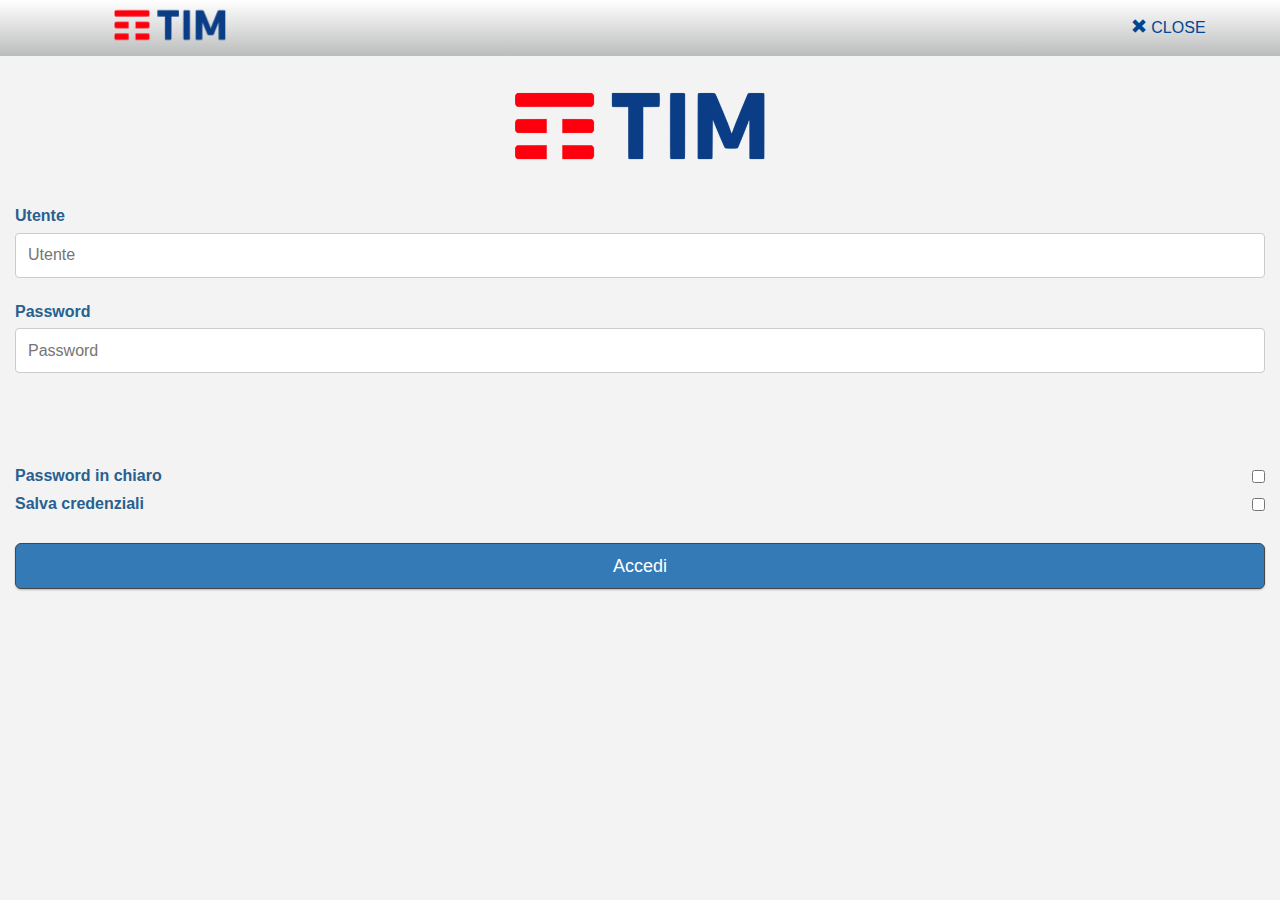
==== index.html @ f56f516e "CarSharing 1.0.0" ====
<html>
<head>
<meta http-equiv="Content-Type" content="text/html; charset=utf-8" />
   <link href="css/bootstrap.min.css" rel="stylesheet">
   <!-- CSS FOR TOGGLE LEFT MENU -->
     <link href='http://fonts.googleapis.com/css?family=Exo+2:400,600,300,900' rel='stylesheet' type='text/css'>
     <link href="css/navbar-static-top.css" rel="stylesheet">
     <link rel="stylesheet" href="font-awesome/css/font-awesome.min.css">
   <!-- END CSS FOR TOGGLE LEFT MENU -->
   <link href="css/custom.css" rel="stylesheet">
<script src="phonegap.js"></script>
   <!-- <script src="https://ajax.googleapis.com/ajax/libs/jquery/1.11.2/jquery.min.js"></script> -->
   <script src="js/jquery.min.js"></script>
   <!-- <script src="js/menu.js"></script>-->
 <script type="text/javascript" charset="utf-8">
    // Call onDeviceReady when Cordova is loaded.
    // At this point, the document has loaded but cordova-1.8.1.js has not.
    // When Cordova is loaded and talking with the native device,
    // it will call the event `deviceready`.
    function onLoad() {
        document.addEventListener("deviceready", onDeviceReady, false);
        //alert("onload");
    }
    // Cordova is loaded and it is now safe to make calls Cordova methods
    function onDeviceReady() {
        document.addEventListener("offline", onOffline, false);
        document.addEventListener("online", onOnline, false);
        if (device.model!=null)
        {
          localStorage.setItem("duuid", device.uuid);
          localStorage.setItem("dmodel", device.model);
          localStorage.setItem("dplatform", device.platform);
          localStorage.setItem("dversion", device.version);
        }
        //alert("onDeviceReady");
    }
    // Handle the offline event
    function onOffline() {
      $("#offline-alert").alert();
      $("#offline-alert").fadeTo(2000, 500).slideUp(500, function(){
        $("#offline-alert").alert('close');
      });   
      //alert("Il dispositivo e' OffLine\nQuesta App richiede una connessione internet!");
      //btn_login disabled
      $('#btn_login').addClass( "disabled" );
    }
    // Handle the online event
    function onOnline() {
      $("#online-alert").alert();
      $("#online-alert").fadeTo(2000, 500).slideUp(500, function(){
        $("#online-alert").alert('close');
      });   
      //alert("Il dispositivo e' OnLine!");
      //btn_login enabled!
      $('#btn_login').removeClass( "disabled" );
    }
    // Handle the back browser button
    document.addEventListener("backbutton", onBackKeyDown, false);
    function onBackKeyDown() {
      if (confirm("Chiudere l'applicazione?")) {
        navigator.app.exitApp();
      }
    }

</script>
<script>
//var db = openDatabase('GeoNavDB', '1.0', 'GeoNav App DB', 3 * 1024 * 1024);
$.fn.serializeObject = function()
{
    var o = {};
    var a = this.serializeArray();
    $.each(a, function() {
        if (o[this.name] !== undefined) {
            if (!o[this.name].push) {
                o[this.name] = [o[this.name]];
            }
            o[this.name].push(this.value || '"');
        } else {
            o[this.name] = this.value || '"';
        }
    });
    return o;
};
  function onSuccess(data, status)
  {
    console.log("data.status: "+data.status);
    console.log("data: "+ JSON.stringify(data));
    localStorage.setItem("auth", data.auth);
    localStorage.setItem("token", data.token);
    localStorage.setItem("login", data.auth);
    if (data.auth.localeCompare("OK")==0)
    {
       localStorage.setItem("link", "poi");
       window.location = "ric_elemento.html";
    }
    else
    {
       window.location = "index.html";
    }
  }
  function onError(data, status)
  {
    //var htmlString = "<p>ERRORE Login!</p>";
    console.log("data.status: "+data.status);
    console.log("data: "+ JSON.stringify(data));
    localStorage.setItem("link", "menu");
    localStorage.setItem("login", "KO");
  }   
  $(document).ready(function() {
    $("#online-alert").hide();
    $("#offline-alert").hide();

    //IN CASO DI LOGIN VALIDO NON RIEFFETTUO IL LOGIN...
    if (localStorage.getItem("auth") != null) {
      var auth=localStorage.getItem("auth");
      if (auth.localeCompare("OK")==0)
      {
        localStorage.setItem("link", "poi");
        window.location = "ric_elemento.html";
      }
    }

    //BOTTONE ACCEDI PER EFFETTUARE IL LOGIN:
    $("#btn_login").click(function(){
      console.log(callAjaxForm);
      var formData = $("#callAjaxForm").serialize();
      console.log(formData);
      //var formData = JSON.stringify($('#callAjaxForm').serializeObject())
      // TO DO: agganciare a formData i campi uuid ecc ecc [uuid, model, platform, version] 
      //        letti dal dispositivo con il plugin <plugin name="cordova-plugin-device" spec="1.0.1" source="pgb" />
      if (localStorage.getItem("duuid") != null) 
      {
        var uuid     = localStorage.getItem("duuid");
        var model    = localStorage.getItem("dmodel");
        var platform = localStorage.getItem("dplatform");
        var version  = localStorage.getItem("dversion");
        var parametri = formData + "&uuid=" + uuid + "&model=" + model + "&platform=" + platform + "&version=" + version;
      }
      else
      {
        var parametri = formData;
      }
      console.log(parametri);
      localStorage.setItem("matricola", $("#matricola").val());
      localStorage.setItem("password", $("#password").val());
      //var url = "http://service.cloudmup.com/GOALocale/GeoNavLogin.php";
      //var url = "http://surak/CCSApp/ccs_login.php";
      var url = "http://2.35.153.229/CCSApp/ccs_login.php";
      console.log(url);
      $.ajax({
        type: "GET",
        url: url,
        cache: false,
        dataType: "jsonp",
        data: parametri,
        success: onSuccess,
        error: onError
      });
      //return false;
    });

    $('#btn_exit').click(function() {
      if (confirm("Chiudere l'applicazione?")) {
        navigator.app.exitApp();
      }
    });

    $( "#matricola" ).keydown(function( event ) {
      if ( event.which == 13 ) {
        event.preventDefault();
        $( "#password" ).focus();
      }
      console.log("Handler for .keydown() called ");
      console.log("event: "+event.which);
    });

    $( "#password" ).keydown(function( event ) {
      if ( event.which == 13 ) {
        event.preventDefault();
        $("#btn_login").click();
      }
    });

  });  
</script>
</head>
<body onload="onLoad()">
    <!-- Static navbar -->
    <nav class="navbar navbar-default navbar-fixed-top gradienti">
      <div class="container">
        <div class="navbar-header">
          <!-- solo per la pagina index.html NON ESISTE IL MENU ed il logo ha un margine di 40 pixel -->
          <div class="navbar-header" style="line-height: 56px;" id="testata" >
            <!--<img src="pics/geonav.png" height="56px" align="left" id="logo_small" style="margin-left:40px;" />-->
            <img src="pics/logo.png" height="50px" align="left" id="logo_small" style="margin-left:40px;" />

            <a id="btn_exit" type="button" class='.navbar-toggle pull-right' style="color: #004691;" >
               <span class="glyphicon glyphicon-remove" aria-hidden="true" style="color: #004691;" ></span> CLOSE&nbsp;
            </a>

          </div>
        </div>
      </div>
    </nav>
    <!-- <div class="container-fluid" style="max-width: 540px;" id="fluido" > -->
    <div class="container-fluid" id="fluido" >
      <div class="row">
        <div class="col-sm-12 col-sm-offset-0 col-md-12 col-md-offset-0 main" id="contenuto" >
          <center>
            <img src="pics/logo.png" height="112px" border=0 id="logo_big" /><br><br>
          </center>
          <form id="callAjaxForm">
           <label for='matricola'>Utente</label>
           <input type=text id='matricola' name='matricola' placeholder='Utente' class='form-control-custom' required='true' >
           <br>

                  <div class="alert alert-success" id="online-alert">
                      <button type="button" class="close" data-dismiss="alert">x</button>
                      Il dispositivo e' <strong>OnLine!</strong>
                  </div>
                  <div class="alert alert-danger" id="offline-alert">
                      <button type="button" class="close" data-dismiss="alert">x</button>
                      Il dispositivo e' <strong>OffLine!</strong><br>
                      Questa App richiede una connessione internet.
                  </div>

           <label for='password'>Password</label>
           <input type=password id='password' name='password' placeholder='Password' class='form-control-custom' required='true' >
           <br>
           <br><br><br>
           <label for='chiaro'>Password in chiaro</label>
           <input id='chiaro' class="pull-right" type="checkbox" value="checkbox" onchange="password_in_chiaro(this)" style="margin-left:1px;margin-top:5px;" />
           <br>
           <label for='cred'>Salva credenziali</label>
           <input id='cred' class="pull-right" type="checkbox" value="checkbox" style="margin-left:1px;margin-top:5px;" />
           <br><br>
           <button id="btn_login" type="button" class='btn btn-primary btn-lg bottone' style="margin-bottom:10px;" >Accedi</button>
           </form>
        </div> <!-- close <div class="col-sm-12 col-sm-offset-0 col-md-12 col-md-offset-0 main"> -->
      </div> <!-- close div row --> 
    </div> <!-- close div container-fluid -->
    <!-- Include all compiled plugins (below), or include individual files as needed -->
    <script src="js/bootstrap.min.js"></script>
    <script>
    function password_in_chiaro(checkbox)
    {
        if (checkbox.checked)
        {
            var password = document.getElementById("password");
            password.type="text";
        }
        else
        {
            var password = document.getElementById("password");
            password.type="password";
        }
    }
    </script>
<!-- <script async defer src="https://maps.googleapis.com/maps/api/js?key=AIzaSyBSOthkwq0sKfWCDOCUmnfSlzeUi72r7hg&signed_in=true&callback=initMap"></script> -->
</body>
</html>
---- css/navbar-static-top.css ----
body {
  padding-top: 70px;
}
.margin-top{margin-top: 20px;}
.navbar-header{float:none;text-align: center;}
	/* top bar */
	.navbar {text-transform: uppercase;background-color: #00001e;border: none}
	.navbar a  {color:#fff;font-weight: 300;text-decoration: none}
	.navbar-default .navbar-brand {color:#fff;font-weight: bold;margin:0;line-height: 50px;float:none; margin-left: auto; margin-right: auto; width: 60px; float: none; }
	.icon{margin-bottom: 8px;margin:0;padding: 15px 15px; float:right;}
	    .back{float:left;background-color: #feaf8d;}
	    .search{background: #fb7b74; float:left;}
	    .tw{background: #3fc6f3}
	    .fb{background: #0d9be5}
    /* toggle button */
    .navbar-toggle{border: none;color:#fff;margin:0;padding: 18px 15px; border-radius: 0px;float:left;}
    .navbar-default .navbar-toggle,
	.navbar-default .navbar-toggle:hover,
	.navbar-default .navbar-toggle:focus { /* background-color: #fc575e; */}
	.navbar-default .navbar-toggle .icon-bar {background-color: #fff;}
	/* Position where the element is fixed */
	.affix {top: 50px; width: 200px; }
	#affix {width: 300px;}
    .nav li a {border-bottom: 1px solid #ddd; color:#7b7a7e;}
	.nav li a i {margin-right:20px;}
    /* list */ 
    .ux-mood{font-size: 18px; font-weight: 300;margin-bottom: 40px}
    .ux-mood li{margin-bottom: 10px}
    .upper{text-transform: uppercase; font-weight: bold}
/* collapsed sidebar styles */
@media screen and (max-width: 1281px) {
	.affix {position: static;}
	/*#affix{width: 100%;}*/
	#affix{width: 90%;}
  	.sidebar-offcanvas{-webkit-transition: all 0.3s ease-in-out;
		-moz-transition: all 0.3s ease-in-out;
		-ms-transition: all 0.3s ease-in-out;
		-o-transition: all 0.3s ease-in-out;
		transition: all 0.3s ease-in-out;
		width:100%;
		height:100%;
		/* background-color: #323232; */
		background-color: #6F6F6F;
		/* background-color: #DDDDDD; */
		/* background-color: #DE0019; */
		z-index: 51;
		margin: 0; padding: 0;
		position: fixed;
		top:56px;
		left: -100%;
	}
	/*.sidebar-offcanvas ul {width:90%; background-color: #323232;} */
	.sidebar-offcanvas ul {width:90%; background-color: #DDDDDD;}
	.sidebar-offcanvas ul li{margin:0}
	.sidebar-offcanvas ul li p{padding: 15px 20px;margin:0;border-bottom: 1px solid #939393} /* color:#fff; font-size: 15px; solid #d6474d */
	.sidebar-offcanvas ul li a{color:#286090;padding: 15px 20px;margin:0;border-bottom: 1px solid #939393} /* font-size: 15px; solid #d6474d */
	.sidebar-offcanvas ul li a:hover{background:#CCCCCC;border:none; border-radius:0} /* background:#54303a; */
	.nav{margin-top: 0px;}
	.nav > li > a:hover, 
	.nav > li > a:focus{background-color: #286090}
	.active {left: 0;}
}

.gradienti {
    background: -webkit-linear-gradient(#FFFFFF, #BBBDBC); /* For Safari 5.1 to 6.0 */
    background: -o-linear-gradient(#FFFFFF, #BBBDBC); /* For Opera 11.1 to 12.0 */
    background: -moz-linear-gradient(#FFFFFF, #BBBDBC); /* For Firefox 3.6 to 15 */
    background: linear-gradient(#FFFFFF, #BBBDBC); /* Standard syntax (must be last) */
}
---- css/custom.css ----
body{color:#286090;font-size: 16px;background-color:f3f3f3;}
.btn-default{color:#eee;background-color:#838383;border-color:#666}
.btn-default:hover,.btn-default:focus,.btn-default:active,.btn-default.active,.open .dropdown-toggle.btn-default{
  color:#eee;background-color:#6f6f6f;border-color:#474747}
.btn-default:active,.btn-default.active,.open .dropdown-toggle.btn-default{background-image:none}
.btn-default.disabled,.btn-default[disabled],fieldset[disabled] .btn-default,.btn-default.disabled:hover,.btn-default[disabled]:hover,fieldset[disabled] .btn-default:hover,.btn-default.disabled:focus,.btn-default[disabled]:focus,fieldset[disabled] .btn-default:focus,.btn-default.disabled:active,.btn-default[disabled]:active,fieldset[disabled] .btn-default:active,.btn-default.disabled.active,.btn-default[disabled].active,fieldset[disabled] .btn-default.active{background-color:#838383;border-color:#666}
.btn-default .badge{color:#838383;background-color:#eee}
.bottone{
  /* display: block; */
  width: 100%; 
  border-color: #464646; 
  box-shadow: 0px 1px 2px rgba(0, 0, 0, 0.25);"
}
.form-control-custom {
    display: block;
    width: 100%;
    height: 45px;
    padding: 6px 12px;
    font-size: 16px;
    color: #286090;
    background-color: #FFF;
    border: 1px solid #CCC;
    border-radius: 4px;
}
#map {
  width: 100%;
  height: 100%;
}
/* SERVE PER IL FOOTER DEL MENU */
html {
  position: relative;
  min-height: 100%;
}
#my_footer{
  position: absolute;
  bottom: 0;
  /* max-width: 540px; */
  width: 100%;
}
/******* FOOTER DEL MENU ********/
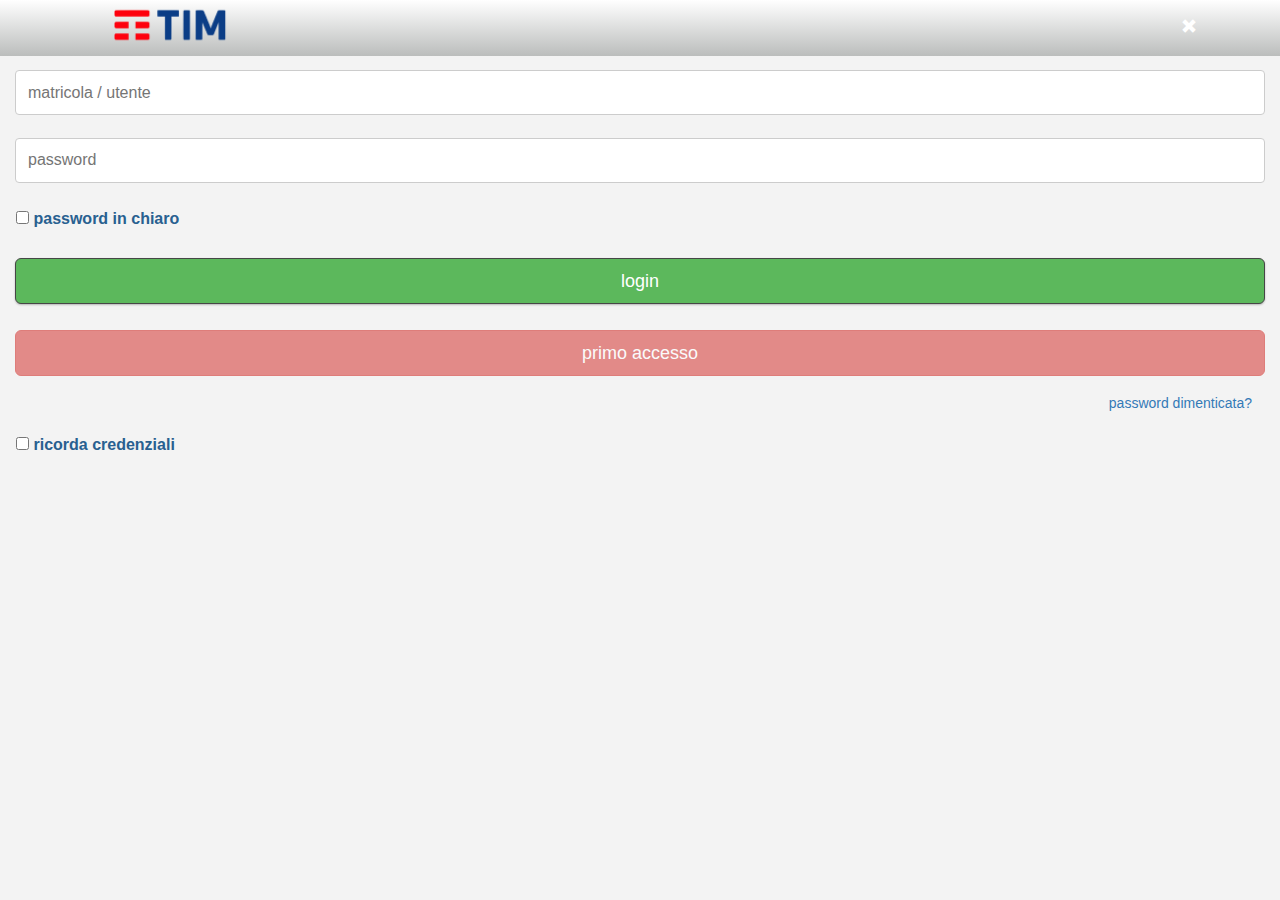
==== commit 3f4d86b0: "Car Sharing 1.0.0" ====
--- a/index.html
+++ b/index.html
@@ -81,8 +81,35 @@
     });
     return o;
 };
+
+  function call(){
+    var token = localStorage.getItem("token");
+    if (token==null)
+        token="asd666";
+    var lat = localStorage.getItem("latitudine");
+    if (lat == null)
+       lat = 41.90;
+    var lon = localStorage.getItem("longitudine");
+    if (lon == null)
+       lon = 12.42;
+    var xmlhttp = new XMLHttpRequest();
+    var url="http://service.cloudmup.com/GOALocale/MachiavelliQuery.php?pin=test1&token="+token+"&latitude="+lat+"&longitude="+lon+"&poiType=&range=30&elements=200&name=";
+    console.log("url:"+url);
+    xmlhttp.onreadystatechange=function() {
+        if (xmlhttp.readyState == 4 && xmlhttp.status == 200) {
+            var lista = xmlhttp.responseText;
+            localStorage.setItem("lista", lista);
+            window.location = "mappa.html";
+        }
+    }
+    xmlhttp.open("GET", url, true);
+    xmlhttp.send();
+  }
+
+
   function onSuccess(data, status)
   {
+    console.log("onSuccess");
     console.log("data.status: "+data.status);
     console.log("data: "+ JSON.stringify(data));
     localStorage.setItem("auth", data.auth);
@@ -90,8 +117,10 @@
     localStorage.setItem("login", data.auth);
     if (data.auth.localeCompare("OK")==0)
     {
-       localStorage.setItem("link", "poi");
-       window.location = "ric_elemento.html";
+       localStorage.setItem("link", "mappa");
+       //window.location = "ric_elemento.html";
+       console.log("lista veicoli non presente devo rieffettuare la ricerca...");
+       call();
     }
     else
     {
@@ -101,6 +130,7 @@
   function onError(data, status)
   {
     //var htmlString = "<p>ERRORE Login!</p>";
+    console.log("onError");
     console.log("data.status: "+data.status);
     console.log("data: "+ JSON.stringify(data));
     localStorage.setItem("link", "menu");
@@ -116,9 +146,16 @@
       if (auth.localeCompare("OK")==0)
       {
         localStorage.setItem("link", "poi");
-        window.location = "ric_elemento.html";
-      }
-    }
+        //window.location = "ric_elemento.html";
+        window.location = "mappa.html";
+      }
+    }
+
+    //BOTTONE ACCEDI PER EFFETTUARE IL LOGIN:
+    $("#btn_primo").click(function(){
+      //DEBUG alert("btn_primo");
+      window.location = "primo.html";
+    });
 
     //BOTTONE ACCEDI PER EFFETTUARE IL LOGIN:
     $("#btn_login").click(function(){
@@ -140,12 +177,15 @@
       {
         var parametri = formData;
       }
-      console.log(parametri);
+      console.log("parametri: "+parametri);
       localStorage.setItem("matricola", $("#matricola").val());
       localStorage.setItem("password", $("#password").val());
+      //MachiavelliLogin consente l'accesso alle matricole telecom tramite LDAP
+      var url = "http://service.cloudmup.com/GOALocale/MachiavelliLogin.php";
       //var url = "http://service.cloudmup.com/GOALocale/GeoNavLogin.php";
       //var url = "http://surak/CCSApp/ccs_login.php";
-      var url = "http://2.35.153.229/CCSApp/ccs_login.php";
+      //var url = "http://2.35.153.229/CCSApp/ccs_login.php";
+      //var url = "http://192.168.1.5/CCSApp/ccs_login.php";
       console.log(url);
       $.ajax({
         type: "GET",
@@ -194,8 +234,8 @@
             <!--<img src="pics/geonav.png" height="56px" align="left" id="logo_small" style="margin-left:40px;" />-->
             <img src="pics/logo.png" height="50px" align="left" id="logo_small" style="margin-left:40px;" />
 
-            <a id="btn_exit" type="button" class='.navbar-toggle pull-right' style="color: #004691;" >
-               <span class="glyphicon glyphicon-remove" aria-hidden="true" style="color: #004691;" ></span> CLOSE&nbsp;
+            <a id="btn_exit" type="button" class='.navbar-toggle pull-right' style="color: #FFF;" >
+               <span class="glyphicon glyphicon-remove" aria-hidden="true" style="color: #FFF;" ></span>&nbsp;&nbsp;&nbsp;
             </a>
 
           </div>
@@ -207,11 +247,11 @@
       <div class="row">
         <div class="col-sm-12 col-sm-offset-0 col-md-12 col-md-offset-0 main" id="contenuto" >
           <center>
-            <img src="pics/logo.png" height="112px" border=0 id="logo_big" /><br><br>
+            <!--<img src="pics/logo.png" width='100%' border=0 id="logo_big" style='max-width:835px;' /><br><br>-->
           </center>
           <form id="callAjaxForm">
-           <label for='matricola'>Utente</label>
-           <input type=text id='matricola' name='matricola' placeholder='Utente' class='form-control-custom' required='true' >
+           <!-- <label for='matricola'>Utente</label> -->
+           <input type=text id='matricola' name='matricola' placeholder='matricola / utente' class='form-control-custom' required='true' >
            <br>
 
                   <div class="alert alert-success" id="online-alert">
@@ -224,18 +264,21 @@
                       Questa App richiede una connessione internet.
                   </div>
 
-           <label for='password'>Password</label>
-           <input type=password id='password' name='password' placeholder='Password' class='form-control-custom' required='true' >
+           <!-- <label for='password'>Password</label> -->
+           <input type=password id='password' name='password' placeholder='password' class='form-control-custom' required='true' >
            <br>
-           <br><br><br>
-           <label for='chiaro'>Password in chiaro</label>
-           <input id='chiaro' class="pull-right" type="checkbox" value="checkbox" onchange="password_in_chiaro(this)" style="margin-left:1px;margin-top:5px;" />
+           <input id='chiaro' type="checkbox" value="checkbox" onchange="password_in_chiaro(this)" style="margin-left:1px;margin-top:5px;" />
+           <label for='chiaro'>password in chiaro</label>
+           <br><br>
+           <button id="btn_login" type="button" class='btn btn-success btn-lg bottone' style="margin-bottom:10px;" >login</button>
+           </form>
+           <!-- PER ORA NO IN FUTURO SI POTRANNO REGISTRARE -->
+           <button id="btn_primo" type="button" class='btn btn-danger btn-lg bottone' style="margin-bottom:10px;" DISABLED >primo accesso</button>
            <br>
-           <label for='cred'>Salva credenziali</label>
-           <input id='cred' class="pull-right" type="checkbox" value="checkbox" style="margin-left:1px;margin-top:5px;" />
+           <button id='btn_lost' class='btn btn-link pull-right' />password dimenticata?</button>
            <br><br>
-           <button id="btn_login" type="button" class='btn btn-primary btn-lg bottone' style="margin-bottom:10px;" >Accedi</button>
-           </form>
+           <input id='cred' type="checkbox" value="checkbox" style="margin-left:1px;margin-top:5px;" />
+           <label for='cred'>ricorda credenziali</label>
         </div> <!-- close <div class="col-sm-12 col-sm-offset-0 col-md-12 col-md-offset-0 main"> -->
       </div> <!-- close div row --> 
     </div> <!-- close div container-fluid -->
--- a/css/navbar-static-top.css
+++ b/css/navbar-static-top.css
@@ -43,7 +43,7 @@
 		background-color: #6F6F6F;
 		/* background-color: #DDDDDD; */
 		/* background-color: #DE0019; */
-		z-index: 51;
+		z-index: 10;
 		margin: 0; padding: 0;
 		position: fixed;
 		top:56px;
@@ -66,4 +66,31 @@
     background: -o-linear-gradient(#FFFFFF, #BBBDBC); /* For Opera 11.1 to 12.0 */
     background: -moz-linear-gradient(#FFFFFF, #BBBDBC); /* For Firefox 3.6 to 15 */
     background: linear-gradient(#FFFFFF, #BBBDBC); /* Standard syntax (must be last) */
+}
+/* collapsed sidebar styles */
+@media screen and (max-width: 1281px) {
+	.affix-right {position: static;}
+  	.sidebar-offcanvas-right{-webkit-transition: all 0.3s ease-in-out;
+		-moz-transition: all 0.3s ease-in-out;
+		-ms-transition: all 0.3s ease-in-out;
+		-o-transition: all 0.3s ease-in-out;
+		transition: all 0.3s ease-in-out;
+		width:100%;
+		height:100%;
+		background-color: #6F6F6F;
+		z-index: 20;
+		margin: 0; padding: 0;
+		position: fixed;
+		top:56px;
+        left: 100%;
+	}
+	.sidebar-offcanvas-right ul {background-color: #DDDDDD;}
+	.sidebar-offcanvas-right ul li{margin:0}
+	.sidebar-offcanvas-right ul li p{padding: 15px 20px;margin:0;border-bottom: 1px solid #939393} /* color:#fff; font-size: 15px; solid #d6474d */
+	.sidebar-offcanvas-right ul li a{padding: 15px 20px;margin:0;border-bottom: 1px solid #939393} /* font-size: 15px; solid #d6474d */
+	.sidebar-offcanvas-right ul li a:hover{background:#333333;border-bottom: 1px solid #939393; border-radius:0} /* background:#54303a; */
+	.nav{margin-top: 0px;}
+	.nav > li > a:hover, 
+	.nav > li > a:focus{background-color: #286090}
+	.sidebar-offcanvas-right.active {left: 0;}
 }--- a/css/custom.css
+++ b/css/custom.css
@@ -37,4 +37,33 @@
   /* max-width: 540px; */
   width: 100%;
 }
-/******* FOOTER DEL MENU ********/+/******* FOOTER DEL MENU ********/
+
+
+
+
+.btn-circle {
+  width: 30px;
+  height: 30px;
+  text-align: center;
+  padding: 6px 0;
+  font-size: 12px;
+  line-height: 1.428571429;
+  border-radius: 15px;
+}
+.btn-circle.btn-lg {
+  width: 50px;
+  height: 50px;
+  padding: 10px 16px;
+  font-size: 18px;
+  line-height: 1.33;
+  border-radius: 25px;
+}
+.btn-circle.btn-xl {
+  width: 70px;
+  height: 70px;
+  padding: 10px 16px;
+  font-size: 24px;
+  line-height: 1.33;
+  border-radius: 35px;
+}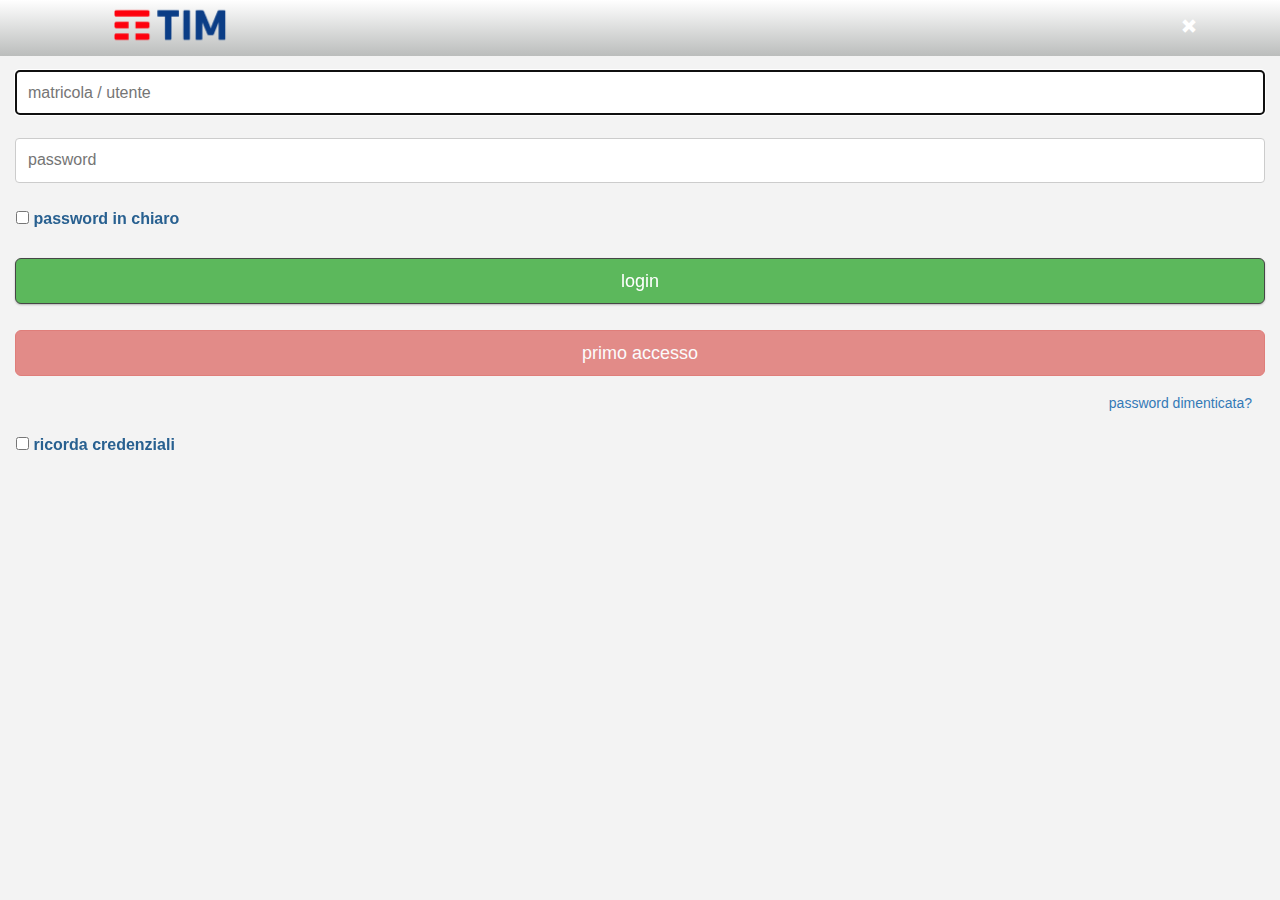
==== commit 3e32fe00: "CarSharing 1.0.0" ====
--- a/index.html
+++ b/index.html
@@ -251,7 +251,8 @@
           </center>
           <form id="callAjaxForm">
            <!-- <label for='matricola'>Utente</label> -->
-           <input type=text id='matricola' name='matricola' placeholder='matricola / utente' class='form-control-custom' required='true' >
+           <input type='text' id='matricola' name='matricola' placeholder='matricola / utente' class='form-control-custom' required='true' autofocus 
+                  style="text-transform: lowercase" >
            <br>
 
                   <div class="alert alert-success" id="online-alert">
